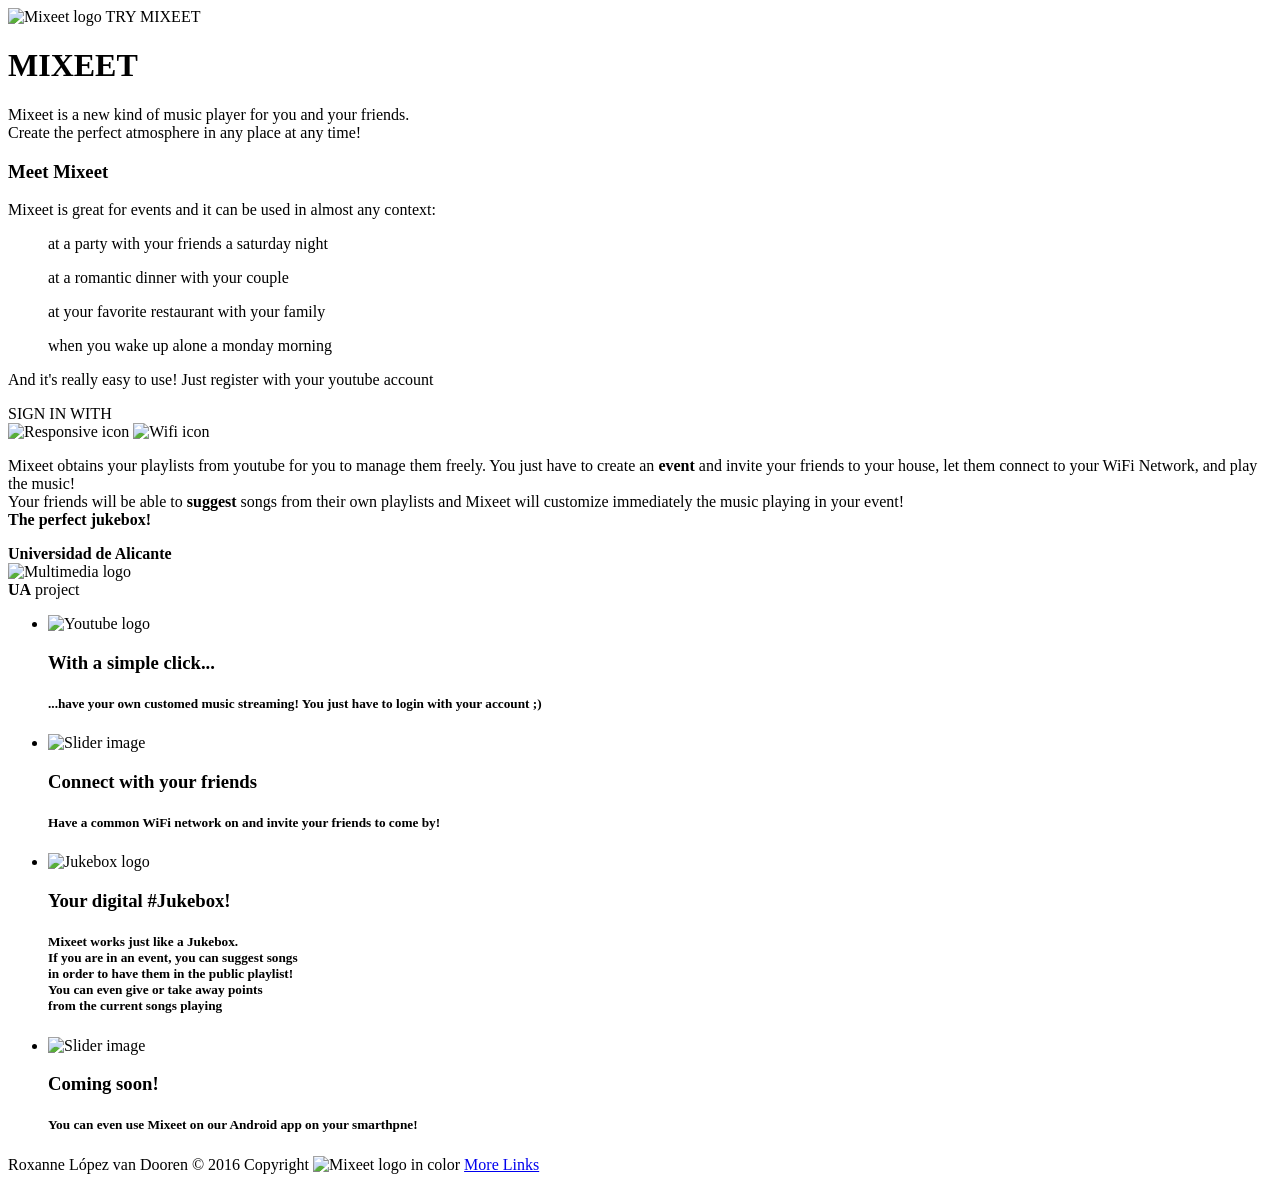
==== public/index.html @ af3545a7 "Other fix" ====
<!DOCTYPE html>
<html lang="en" ng-app="mixeet">
<head>
	<meta charset="UTF-8">
	<meta name="viewport" content="width=device-width, initial-scale=1.0">
	<meta name="description" content="Mixeet is a music application that allows you to share and create playlists with your friends!">
    <meta name="author" content="Roxanne Lopez van Dooren">

	<title>Mixeet | Music application for you to use in any place in any moment!</title>
	<link rel="shortcut icon" href="assets/favicon.ico">

	<link rel="stylesheet" href="bower/fontawesome/css/font-awesome.min.css">
	<link rel="stylesheet" href="bower/materialize/dist/css/materialize.min.css">
	<link rel="stylesheet" href="bower/font-awesome-animation/dist/font-awesome-animation.min.css">
	<link rel="stylesheet" href="bower/animate.css">

	<!-- DEVELOPMENT -->
	 <link rel="stylesheet/less" type="text/css" href="assets/css/style.less" />
	<script src="bower/less/dist/less.min.js" type="text/javascript"></script> 
	
	<!-- PRODUCTION 
	<link rel="stylesheet" href="assets/css/style.css">-->


</head>
<body ng-controller="landingCtrl">
	<header id="h-landing">
		<div class="bg">		
		</div>

		<img ng-src="assets/logo-w2.png" alt="Mixeet logo"/>

		<a ng-click="signin()" class="waves-effect waves-light btn-large">TRY MIXEET</a>
		<div class="info-mixeet">
			<h1>MIXEET</h1>
			<span>Mixeet is a new kind of music player for you and your friends. </span><br>
			<span>Create the perfect atmosphere in any place at any time! </span>			
		</div>

		<a href="#meet-mixeet"><i class="fa fa-chevron-down faa-bounce animated"></i></a>	
	</header>

	<div id="meet-mixeet" class="row">
		<div class="col s7 part1">
			<h3>Meet <b>Mixeet</b></h3>
			<p>Mixeet is great for events and it can be used in almost any context:</p>
			<blockquote>
				<p id="sugg1" ng-show="sugg1" class="cursive animated slideInRight">at a party with your friends a saturday night</p>
			    <p id="sugg2" ng-show="sugg2" class="cursive animated slideInRight">at a romantic dinner with your couple</p>
				<p id="sugg3" ng-show="sugg3" class="cursive animated slideInRight">at your favorite restaurant with your family</p>
				<p id="sugg4" ng-show="sugg4" class="cursive animated slideInRight">when you wake up alone a monday morning</p>
			</blockquote>

		</div>
		
		<div class="col s5 righted">
			<p>And it's really easy to use! Just register with your youtube account</p>
			<a ng-click="signin()" class="waves-effect waves-light btn-large"><i class="fa fa-youtube right"></i>SIGN IN WITH</a>
		</div>
	</div>

	<div id="meet-mixeet-2">
		<div class="bg-2">
		</div>
		<div class="row l-descriptive">
			<div class="col s3">
				<img class="displays" ng-src="assets/images/all-displays.png" alt="Responsive icon"/>
				<img class="wifi" ng-src="assets/images/wifi.png" alt="Wifi icon"/>
			</div>
			<div class="col s6 offset-s6 card-panel"><p>

			Mixeet obtains your playlists from youtube for you to manage them freely. You just have to create
			an <b>event</b> and invite your friends to your house, let them connect to your WiFi Network, and play the music!

			<br>

			Your friends will be able to <b>suggest</b> songs from their own playlists and Mixeet will customize immediately the music playing in your event! <br>
			<b>The perfect jukebox!</b>
			</p></div>
		</div>
	</div>

	<div class="separator row">
		<div class="col s4 ua"><b>Universidad de Alicante</b></div>
     	<div class="col s4"> <img ng-src="assets/images/multimedia-logo.png" alt="Multimedia logo"></div>
      	<div class="col s4 uaproject"><b>UA</b> project</div>		
	</div>

	<div class="slider">
	    <ul class="slides">
	      <li>
	        <img ng-src="assets/images/slider-1.png" alt="Youtube logo">
	        <div class="caption center-align">
	          <h3>With a simple click...</h3>
	          <h5 class="light grey-text text-lighten-3">...have your own customed music streaming! 
	          You just have to login with your account ;)</h5>
	        </div>
	      </li>
	      <li>
	        <img ng-src="assets/images/slider-2.jpg" alt="Slider image">
	        <div class="caption left-align">
	          <h3>Connect with your friends <i class="fa fa-wifi"></i></h3>
	          <h5 class="light grey-text text-lighten-3">Have a common WiFi network on and invite your friends to come by!</h5>
	        </div>
	      </li>
	      <li>
	        <img ng-src="assets/images/slider-3.png" alt="Jukebox logo"> 
	        <div class="caption right-align">
	          <h3>Your digital <b> #Jukebox!</b></h3>
	          <h5 class="light grey-text text-lighten-3"><b>Mixeet works just like a Jukebox. <br>
	          If you are in an event, you can suggest songs<br> in order to have them in the public playlist!
	           <br>
	           You can even give or take away points <br>from the current songs playing </b><i class="fa fa-smile-o"></i> </h5>
	        </div>
	      </li>
	      <li>
	        <img ng-src="assets/images/slider-4.jpg" alt="Slider image">
	        <div class="caption center-align">
	          <h3>Coming soon!</h3>
	          <h5 class="light grey-text text-lighten-3">You can even use Mixeet on our Android app on your smarthpne! </h5>
	        </div>
	      </li>
	    </ul>
	  </div>


	 <footer class="page-footer blue-grey darken-4">      
	      <div class="footer-copyright">
	        <div class="container">
	         
	       Roxanne López van Dooren © 2016 Copyright 
	       <img class="right" ng-src="assets/logo.png" alt="Mixeet logo in color">
	        <a class="grey-text text-lighten-4 right" href="#!">More Links</a>
	        </div>
	      </div>
    </footer>

	<!-- DEPENDENCIES -->
	<script src="bower/jquery/dist/jquery.min.js"></script>
	<script src="bower/angular/angular.min.js"></script>
	<script src="bower/angular-resource/angular-resource.min.js"></script>
	<script src="bower/angular-ui-router/release/angular-ui-router.min.js"></script>
	<script src="bower/materialize/dist/js/materialize.min.js"></script>
	<script src="bower/angular-animate/angular-animate.min.js"></script>

	<script src="https://apis.google.com/js/client.js?onload=init"></script> 

	<!-- CONTROLLERS-->
	<script src="app/app.js"></script>
	<script src="app/home/homeCtrl.js"></script>
	<script src="landingCtrl.js"></script>
	<!--<script src="static/headerCtrl.js"></script> -->
	
</body>
</html>
---- public/assets/css/style.css ----
@import url(http://fonts.googleapis.com/css?family=Lato:100,300,400,900);
/* GENERAL SETTINGS */
/* MEDIAS 1200 - 900 - 850 - 750 -640 - 500*/
html,
body {
  margin: 0;
  padding: 0;
  position: relative;
  width: 100%;
  min-height: 100%;
  background-color: #ebe6eb;
  font-family: 'Lato', sans-serif;
}
.cursive {
  font-style: italic;
}
.righted {
  text-align: right;
}
#sugg1,
#sugg2,
#sugg3,
#sugg4 {
  -webkit-animation-duration: 1.1s;
}
/* ------------------------------ LANDING PAGE -----------------------------------*/
#h-landing .bg {
  position: relative;
  background-attachment: fixed;
  background-position: top center;
  background-size: 100%;
  width: 100%;
  height: 480px;
  text-indent: -9999px;
  background-image: url(/static/assets/images/banner-1.jpg);
  background-color: #607D8B;
}
@media all and (max-width: 640px) {
  #h-landing .bg {
    height: 480px;
  }
}
@media all and (max-width: 500px) {
  #h-landing .bg {
    background-image: none;
  }
}
#h-landing img {
  position: absolute;
  top: 30px;
  left: 130px;
  width: 80px;
}
@media all and (max-width: 480px) {
  #h-landing img {
    left: 170px;
  }
}
@media all and (max-width: 400px) {
  #h-landing img {
    left: 150px;
  }
}
#h-landing .btn-large {
  position: absolute;
  top: 30px;
  right: 130px;
  background-color: #FF5722;
}
@media all and (max-width: 480px) {
  #h-landing .btn-large {
    top: 130px;
    right: 150px;
  }
}
@media all and (max-width: 360px) {
  #h-landing .btn-large {
    right: 100px;
  }
}
#h-landing .info-mixeet {
  position: absolute;
  width: 100%;
  z-index: 9;
  text-align: center;
  top: 150px;
  padding: 10px 190px 25px 190px;
}
@media all and (max-width: 1200px) {
  #h-landing .info-mixeet {
    padding: 20px;
  }
}
#h-landing .info-mixeet h1 {
  color: white;
  text-shadow: 0px 0px 6px rgba(0, 0, 0, 0.75);
}
#h-landing .info-mixeet span {
  color: white;
  font-size: 1.4em;
}
#h-landing i {
  position: absolute;
  width: 100%;
  z-index: 9;
  text-align: center;
  color: white;
  top: 420px;
  font-size: 2.0em;
}
#meet-mixeet {
  width: 100%;
  height: 275px;
  margin-top: -22px;
  background-color: #455A64;
  padding: 10px 190px 25px 190px;
  color: white;
}
@media all and (max-width: 880px) {
  #meet-mixeet {
    padding-left: 100px;
    padding-right: 100px;
  }
}
@media all and (max-width: 650px) {
  #meet-mixeet {
    width: 100%;
    height: 500px;
    padding-left: 75px;
    padding-right: 75px;
  }
}
@media all and (max-width: 360px) {
  #meet-mixeet {
    padding-left: 50px;
    padding-right: 50px;
  }
}
#meet-mixeet p {
  font-size: 1.4em;
}
@media all and (max-width: 650px) {
  #meet-mixeet .part1 {
    width: 100%;
  }
}
#meet-mixeet .cursive {
  font-size: 1.2em;
}
#meet-mixeet .righted {
  padding-top: 70px;
}
@media all and (max-width: 880px) {
  #meet-mixeet .righted {
    font-size: 0.9em;
  }
}
@media all and (max-width: 650px) {
  #meet-mixeet .righted {
    width: 100%;
  }
}
@media all and (max-width: 440px) {
  #meet-mixeet .righted {
    text-align: left;
    margin-top: -70px;
  }
}
#meet-mixeet .btn-large {
  background-color: #F44336;
}
#meet-mixeet-2 .bg-2 {
  position: relative;
  background-attachment: fixed;
  background-position: top center;
  background-size: 100%;
  width: 100%;
  height: 490px;
  text-indent: -9999px;
  top: -20px;
  background-image: url(/static/assets/images/banner-3.jpg);
  background-color: #607D8B;
}
@media all and (max-width: 640px) {
  #meet-mixeet-2 .bg-2 {
    height: 320px;
  }
}
@media all and (max-width: 500px) {
  #meet-mixeet-2 .bg-2 {
    background-image: none;
  }
}
@media all and (max-width: 360px) {
  #meet-mixeet-2 .bg-2 {
    height: 350px;
  }
}
#meet-mixeet-2 .l-descriptive {
  padding: 10px 190px 25px 190px;
  color: white;
  position: absolute;
  top: 805px;
  font-size: 1.4em;
}
@media all and (max-width: 800px) {
  #meet-mixeet-2 .l-descriptive {
    padding-left: 100px;
    padding-right: 100px;
  }
}
@media all and (max-width: 650px) {
  #meet-mixeet-2 .l-descriptive {
    padding-left: 20px;
    padding-right: 20px;
  }
}
@media all and (max-width: 480px) {
  #meet-mixeet-2 .l-descriptive {
    padding-left: 5px;
    padding-right: 5px;
    top: 715px;
  }
}
#meet-mixeet-2 .l-descriptive .displays {
  position: absolute;
  top: -50px;
  width: 300px;
}
@media all and (max-width: 1050px) {
  #meet-mixeet-2 .l-descriptive .displays {
    left: 100px;
  }
}
@media all and (max-width: 800px) {
  #meet-mixeet-2 .l-descriptive .displays {
    width: 200px;
    left: 110px;
  }
}
@media all and (max-width: 650px) {
  #meet-mixeet-2 .l-descriptive .displays {
    display: none;
  }
}
#meet-mixeet-2 .l-descriptive .wifi {
  position: absolute;
  top: 230px;
  left: 260px;
  width: 160px;
}
@media all and (max-width: 1050px) {
  #meet-mixeet-2 .l-descriptive .wifi {
    left: 160px;
  }
}
@media all and (max-width: 800px) {
  #meet-mixeet-2 .l-descriptive .wifi {
    width: 100px;
    left: 145px;
  }
}
@media all and (max-width: 650px) {
  #meet-mixeet-2 .l-descriptive .wifi {
    display: none;
  }
}
#meet-mixeet-2 .card-panel {
  text-align: justify;
  background-color: rgba(0, 0, 0, 0.4);
}
@media all and (max-width: 1050px) {
  #meet-mixeet-2 .card-panel {
    font-size: 0.9em;
  }
}
@media all and (max-width: 900px) {
  #meet-mixeet-2 .card-panel {
    font-size: 0.8em;
  }
}
@media all and (max-width: 650px) {
  #meet-mixeet-2 .card-panel {
    position: absolute;
    width: 500px;
    left: 30px;
    top: 300px;
  }
}
@media all and (max-width: 580px) {
  #meet-mixeet-2 .card-panel {
    padding-left: 10px;
    padding-right: 10px;
    width: 400px;
    top: 250px;
  }
}
@media all and (max-width: 480px) {
  #meet-mixeet-2 .card-panel {
    padding-left: 5px;
    padding-right: 5px;
    width: 350px;
  }
}
@media all and (max-width: 400px) {
  #meet-mixeet-2 .card-panel {
    width: 250px;
  }
}
.separator {
  background-color: #455A64;
  width: 100%;
  height: 55px;
  position: absolute;
  top: 1220px;
  z-index: 999;
  padding: 10px 190px 25px 190px;
  padding-left: 300px;
  color: #CFD8DC;
  font-size: 1.4em;
}
@media all and (max-width: 880px) {
  .separator {
    padding-left: 100px;
    padding-right: 100px;
  }
}
@media all and (max-width: 650px) {
  .separator {
    padding-left: 10px;
    padding-right: 10px;
    top: 1285px;
  }
}
@media all and (max-width: 360px) {
  .separator {
    top: 1300px;
  }
}
.separator img {
  width: 130px;
}
@media all and (max-width: 1250px) {
  .separator .ua {
    font-size: 0.8em;
  }
}
@media all and (max-width: 1090px) {
  .separator .ua {
    font-size: 0.6em;
  }
}
@media all and (max-width: 360px) {
  .separator .uaproject {
    display: none;
  }
}
.slider {
  top: 20px;
}
footer img {
  width: 25px;
  position: relative;
  top: 13px;
  left: 15px;
}
/* ------------------------------ COMMON ----------------------------------- */
header .nav-wrapper {
  background-color: #FF6846;
  padding-left: 30px;
}
header .nav-wrapper .nav-section-a {
  padding-left: 150px;
  display: inline-block;
}
header .nav-wrapper .nav-section-a span {
  display: inline;
  margin-top: -39px;
}
header .nav-wrapper .nav-section-b {
  padding-left: 115px;
  display: inline-block;
}
header .nav-wrapper .nav-section-b span {
  display: inline;
}
header .nav-wrapper .nav-section-c {
  padding-left: 20px;
  display: inline-block;
}
header .nav-wrapper .nav-section-c span {
  display: inline;
}
header img {
  width: 46px;
}
header a:hover,
header a:active,
header a:focus {
  color: #FFA38F;
  text-decoration: none;
}
/*!
 * Start Bootstrap - Simple Sidebar HTML Template (http://startbootstrap.com)
 * Code licensed under the Apache License v2.0.
 * For details, see http://www.apache.org/licenses/LICENSE-2.0.
 */
/* Toggle Styles */
#wrapper {
  padding-left: 0;
  -webkit-transition: all 0.5s ease;
  -moz-transition: all 0.5s ease;
  -o-transition: all 0.5s ease;
  transition: all 0.5s ease;
}
#wrapper span {
  padding-left: 15px;
}
#wrapper.toggled {
  padding-left: 220px;
}
#sidebar-wrapper {
  z-index: 1000;
  position: fixed;
  left: 220px;
  width: 0;
  height: 100%;
  margin-left: -220px;
  overflow-y: auto;
  background: #CFD8DC;
  -webkit-transition: all 0.5s ease;
  -moz-transition: all 0.5s ease;
  -o-transition: all 0.5s ease;
  transition: all 0.5s ease;
}
#sidebar-wrapper-2 {
  z-index: 1000;
  position: fixed;
  right: 220px;
  width: 0;
  height: 100%;
  margin-right: -220px;
  overflow-y: auto;
  background: #455A64;
  -webkit-transition: all 0.5s ease;
  -moz-transition: all 0.5s ease;
  -o-transition: all 0.5s ease;
  transition: all 0.5s ease;
}
#wrapper.toggled #sidebar-wrapper,
#wrapper.toggled #sidebar-wrapper-2 {
  width: 220px;
}
#page-content-wrapper {
  width: 80%;
  position: absolute;
  padding: 15px;
}
@media all and (max-width: 1200px) {
  #page-content-wrapper {
    width: 75%;
  }
}
@media all and (max-width: 915px) {
  #page-content-wrapper {
    width: 68%;
  }
}
@media all and (max-width: 770px) {
  #page-content-wrapper {
    width: 100%;
  }
}
#wrapper.toggled #page-content-wrapper {
  position: absolute;
  margin-right: -220px;
}
/* Sidebar Styles */
.sidebar-nav {
  position: absolute;
  top: 0;
  width: 220px;
  margin: 0;
  padding: 20px;
  padding-left: 0px;
  list-style: none;
}
.sidebar-nav-2 {
  position: absolute;
  top: 0;
  width: 220px;
  margin: 0;
  padding-top: 20px;
  padding-left: 0px;
  list-style: none;
}
.sidebar-nav-2 .special-title {
  color: white;
  background-color: #203B47;
  height: 70px;
  margin-top: -30px;
  padding-top: 18px;
  padding-left: 5px;
}
.sidebar-nav li,
.sidebar-nav-2 li {
  text-indent: 20px;
  line-height: 40px;
}
.btn-list {
  margin-top: 20px;
  margin-left: 20px;
}
.btn-list a {
  width: 170px;
  padding-left: 0px;
  background-color: #FF6846;
}
.sidebar-nav li a {
  display: block;
  text-decoration: none;
  color: #212121;
}
.sidebar-nav-2 li a {
  display: block;
  text-decoration: none;
  color: #FFFFFF;
}
.sidebar-nav li a:hover {
  text-decoration: none;
  color: black;
  background: rgba(255, 255, 255, 0.2);
}
.sidebar-nav-2 li a:hover {
  text-decoration: none;
  color: white;
  background: rgba(255, 255, 255, 0.2);
}
.sidebar-nav li a:active,
.sidebar-nav li a:focus,
.sidebar-nav-2 li a:active,
.sidebar-nav-2 li a:focus {
  text-decoration: none;
}
.sidebar-brand a {
  text-transform: uppercase;
}
.sidebar-nav > .sidebar-brand,
.sidebar-nav-2 > .sidebar-brand {
  height: 65px;
  font-size: 18px;
  line-height: 60px;
}
.sidebar-nav > .sidebar-brand a,
.sidebar-nav-2 > .sidebar-brand a {
  color: #212121;
}
.sidebar-nav > .sidebar-brand a:hover,
.sidebar-nav-2 > .sidebar-brand a:hover {
  color: #fff;
  background: none;
}
@media (min-width: 768px) {
  #wrapper {
    padding-left: 220px;
  }
  #wrapper.toggled {
    padding-left: 0;
  }
  #sidebar-wrapper,
  #sidebar-wrapper-2 {
    width: 220px;
  }
  #wrapper.toggled #sidebar-wrapper,
  #wrapper.toggled #sidebar-wrapper-2 {
    width: 0;
  }
  #page-content-wrapper {
    padding: 20px;
    position: relative;
  }
  #wrapper.toggled #page-content-wrapper {
    position: relative;
    margin-right: 0;
  }
}
#i-footer {
  position: relative;
  z-index: 99999;
}
.collapsible-header {
  background-color: #CFD8DC;
  border: none !important;
}
.collapsible {
  border: none !important;
  outline: none !important;
  box-shadow: none !important;
}
.collapsible-body {
  padding-left: 80px;
  border: none !important;
}
.collapsible-accordion {
  border: none !important;
  outline: none !important;
}
.sectionS {
  background-color: #EBE6EB;
}
.sectionC {
  background-color: #F2D4CE;
}
.sectionS:hover {
  background-color: #EBE6EB !important;
}
#searchCollection {
  height: 32px !important;
  margin-top: 15px;
  border: none;
  margin-right: 250px;
  padding-top: -100px;
}
/* ------------------------------ HOME PAGE / PROFILE ----------------------------------- */
.collection-item p {
  padding-top: 5px;
  font-style: italic;
}
.collection-item a {
  color: #FF5722;
}
.collection-item a:hover {
  cursor: pointer;
}
.collection-item input {
  width: 31%;
  padding: 2px;
}
.collection-item .log-out {
  float: right;
  padding-top: 10px;
}
.collection-item .log-out:hover {
  cursor: pointer;
}
.nav-profile {
  font-size: 1.2em;
  color: white;
  padding: 10px;
}
.nav-profile li {
  padding-bottom: 15px;
}
.nav-profile .collapsible-header {
  background-color: #203B47;
  height: 50px;
  padding-top: 10px;
  padding-left: 15px;
}
.nav-profile .collapsible-body {
  background-color: #FFF;
  color: #212121;
  text-align: center;
}
.nav-profile .collapsible-body .notVisible {
  display: none;
}
.nav-profile .collapsible-body .isVisible {
  display: block;
}
.nav-profile .collapsible-body .btn {
  margin-left: 10px;
  background-color: #FF5722;
}
.nav-profile .collapsible-body span {
  color: #FF5722;
}
#map {
  width: 500px;
  height: 400px;
  background-color: #CCC;
}
#graphic-container {
  text-align: center;
}
#graphic-container canvas {
  margin-top: 30px;
}
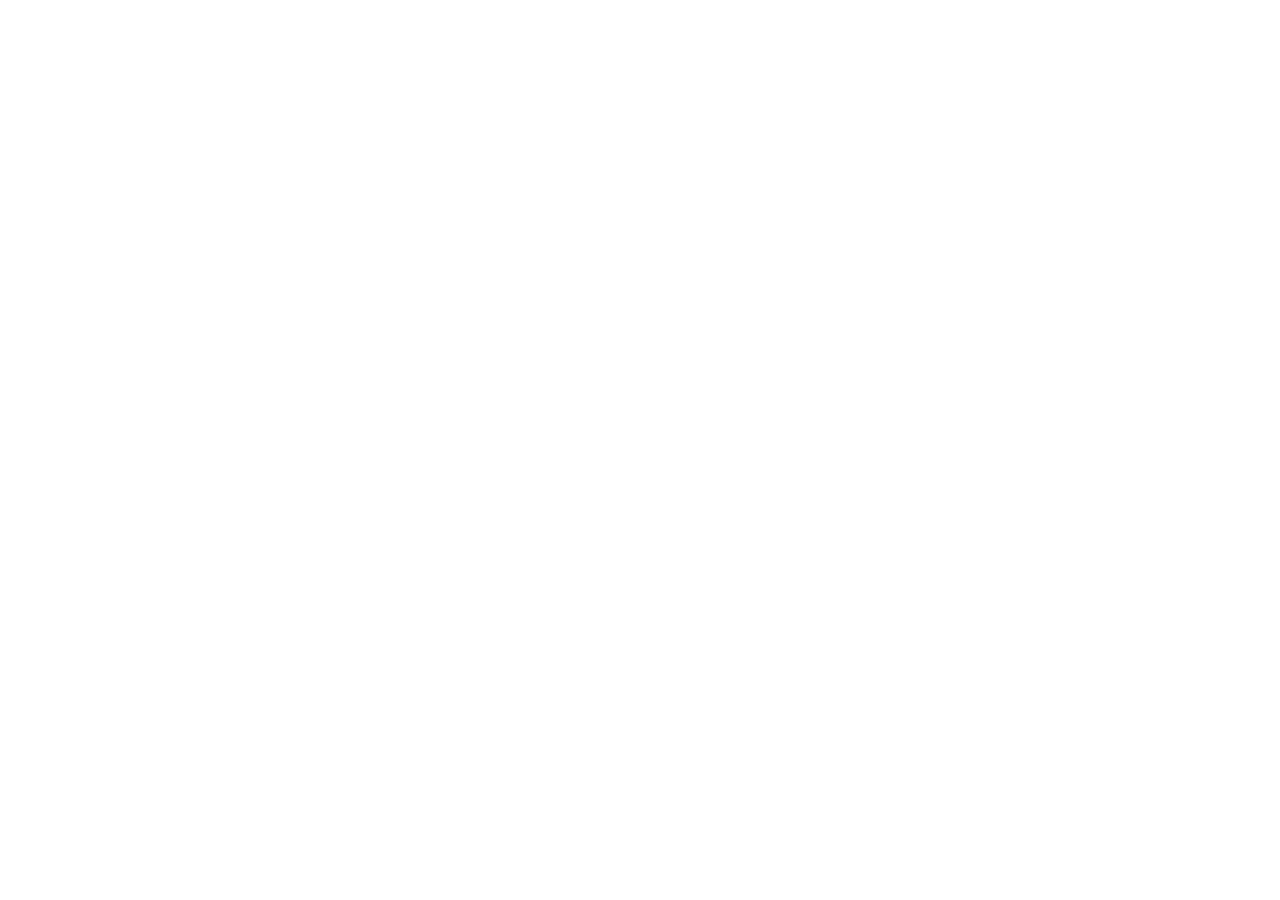
==== commit 876ad743: "no message" ====
--- a/public/index.html
+++ b/public/index.html
@@ -24,7 +24,7 @@
 
 </head>
 <body ng-controller="landingCtrl">
-	<header id="h-landing">
+	<!--<header id="h-landing">
 		<div class="bg">		
 		</div>
 
@@ -133,7 +133,8 @@
 	        <a class="grey-text text-lighten-4 right" href="#!">More Links</a>
 	        </div>
 	      </div>
-    </footer>
+    </footer>-->
+    <div ui-view></div>
 
 	<!-- DEPENDENCIES -->
 	<script src="bower/jquery/dist/jquery.min.js"></script>
@@ -146,10 +147,20 @@
 	<script src="https://apis.google.com/js/client.js?onload=init"></script> 
 
 	<!-- CONTROLLERS-->
-	<script src="app/app.js"></script>
-	<script src="app/home/homeCtrl.js"></script>
-	<script src="landingCtrl.js"></script>
-	<!--<script src="static/headerCtrl.js"></script> -->
+	<script src="/app/app.js"></script>
+	<script src="/app/home/homeCtrl.js"></script>
+	<script src="/app/collections/collectionsCtrl.js"></script>
+	<script src="/app/events/eventsCtrl.js"></script>
+	<script src="/app/achievements/achievementsCtrl.js"></script>
+	<script src="/app/graphic/graphicCtrl.js"></script>
+	<script src="/app/headerCtrl.js"></script>
+	<script src="/app/landing/landingCtrl.js"></script>
+
+	<!-- SERVICES -->
+	<script src="/app/services/oauthSvc.js"></script>
+	<script src="/app/services/accessSvc.js"></script>
+	<script src="/app/services/geolocationSvc.js"></script>
+	<script src="/app/services/apiSvc.js"></script>
 	
 </body>
 </html>
